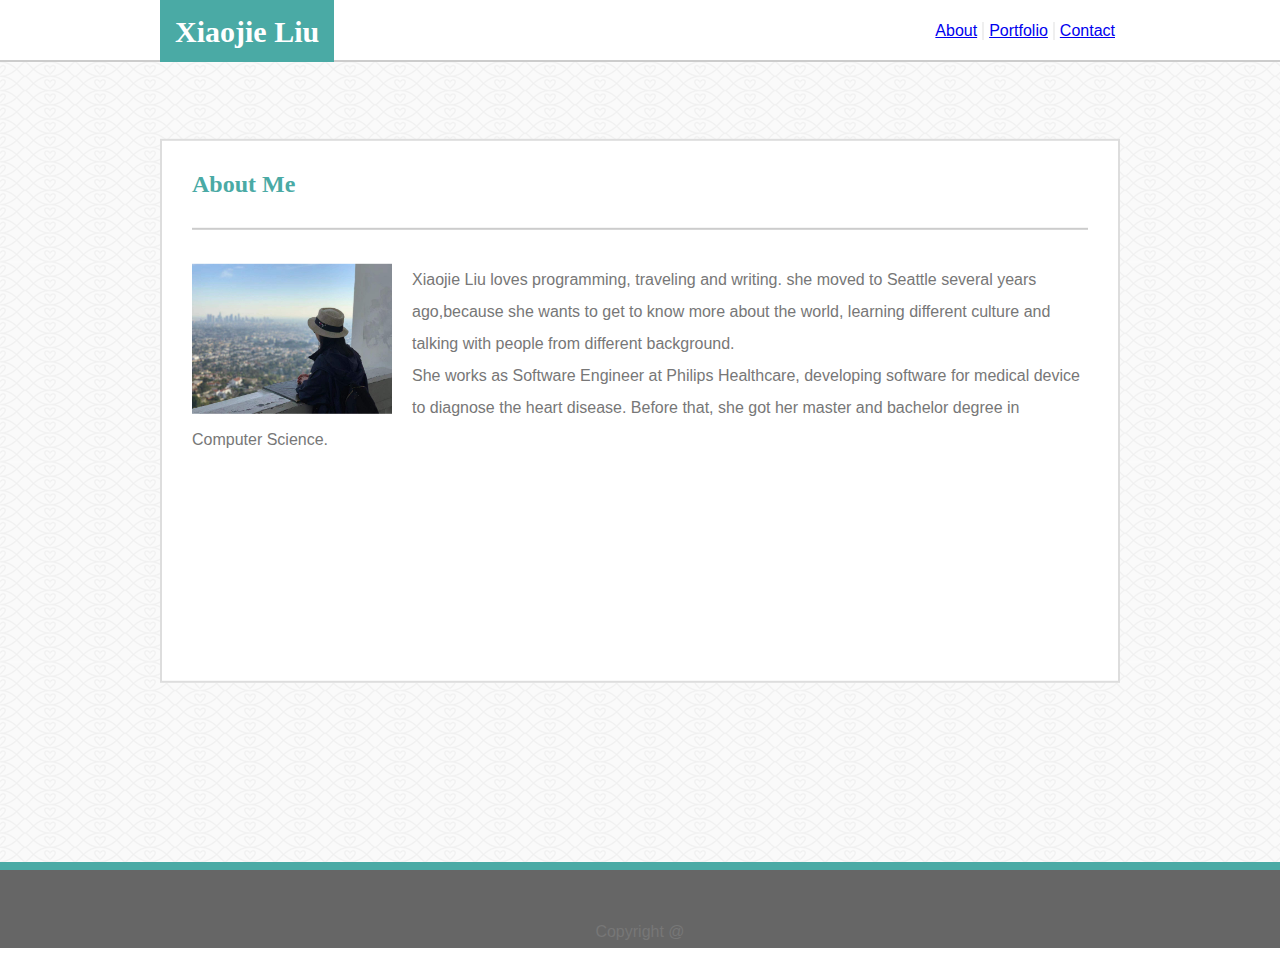
==== index.html @ 9dc6754b "initialize the project and add media query for 960px" ====
<!DOCTYPE html>
<html lang="en-US">
    <head>
        <meta charset="UTF-8">
        <title>My Portfolio</title>
        <link rel="stylesheet" type="text/css" href="assets/css/style.css">
 </head>
    <body>
        <header>
            <div class="head-content clearfix">
                <h1 id="nav-brand">Xiaojie Liu</h1>
                <ul id="nav-menu">
                    <li><a href="index.html">About</a></li>
                    <li id="menu-portfolio"><a href="protfolio.html">Portfolio</a></li>
                    <li><a href="contact.html">Contact</a></li>
                </ul>
            </div>
        </header>
        <div class = "mainsection">
            <section class="content">
                <h2>About Me</h2>
                <br>
                <p>
                    <img src="assets/images/portrait.jpeg" alt="my portfolio image">
                    Xiaojie Liu loves programming, traveling and writing. she moved to Seattle several years ago,because she wants to get to know more about the world, learning different culture and talking with people from different background. <br>
                    She works as Software Engineer at Philips Healthcare, developing software for medical device to diagnose the heart disease. Before that, she got her master and bachelor degree in Computer Science.
                </p>
            </section>
        </div>
        <footer>
            <p>Copyright @</p>
        </footer>
    </body>
</html>
---- assets/css/style.css ----
body{
    font-family: Arial, Helvetica, sans-serif;
    color:#777777;
    margin:0;
}

header{
    height: 10%;
    background-color: #ffffff; 
    border-bottom:2px solid #cccccc;
    margin:0;
}

h1{
    background-color:#4aaaa5;
    font-size: 30px;
    color: #ffffff;
    margin:auto;
    float: left;
    padding:15px;
    text-align: center;
    font-family: Georgia, 'Times New Roman', Times, serif;
}

.head-content{
    width: 960px;
    margin:auto;
    height:60px;
}

ul{
    float: right;
    font-size: 16px;
    list-style-type: none;
    margin:0;
    padding:22px 0px 22px 0px;
}

li{
    float: left;
    text-align: center;
    padding-left:5px;
    padding-right:5px;
}

.clearfix::after{
    content:" ";
    display:block;
    clear:both;
  }

.mainsection{
    height:800px;
    width: 100%;
    background-image: url(../images/background.png);
    position: relative;
}
.content{
    background-color: #ffffff;
    width: 896px;
    height:480px;
    margin:0;
    border:2px solid #dddddd;
    z-index: 2;
    padding:30px;
    position: absolute;
    top:30%;
    left:50%;
    transform: translate(-50%, -30%);
}

#content-portfolio{
    height: 650px;
}
h2{
    border-bottom:2px solid #cccccc;
    color:#4aaaa5;
    margin:0;
    padding-bottom:30px;
    font-family: Georgia, 'Times New Roman', Times, serif;
}

img{
    width: 200px;
    height:150px;
    float: left;
    margin-right: 20px;
}
.section-label{
    background-color: #4aaaa5;
    width: 200px;
    height:35px;
    color:#ffffff;
    z-index: 1;
    position: absolute; 
    text-align: center;
    font-family: Georgia, 'Times New Roman', Times, serif;
    font-size: 18px;
    margin-top: 110px;
}
.image-portfolio{
    position: absolute;
    z-index: 1;
}

.left{
    left:0;
}
.right{
    left:230px;
}
.image-grid{
    position: relative;
    width:100%;
    height:33%;
}
#menu-portfolio{
    border-left:2px solid #efefef;
    border-right:2px solid #efefef;
}
p{
    line-height: 2.0;
}
input{
    width:100%;
    height:25px;
    font-size: 16px;
    padding:4px;
    border: 1px solid #cccccc;
    margin-bottom: 25px;
}
textarea{
    width:100%;
    height:200px;
    font-size: 16px;
    margin-bottom:10px;
    padding:4px;
    border: 1px solid #cccccc;
}
button{
    width: 80px;
    height: 25px;
    background-color: #4aaaa5;
    font-size: 14px;
    color: #ffffff;
}
footer{
    height: 10%;
    background-color: #666666;
    text-align: center;
    padding-top: 30px;
    border-top: 8px solid #4aaaa5;
}


@media screen and (max-width: 960px){
    .head-content{
        width: 95%;
    }

    .content{
        width: 88.7%;
    }
}

@media screen and (max-width:768px){
    
}

@media screen and (max-width:640px){
    #nav-brand{
        width: 100%;
    }
}
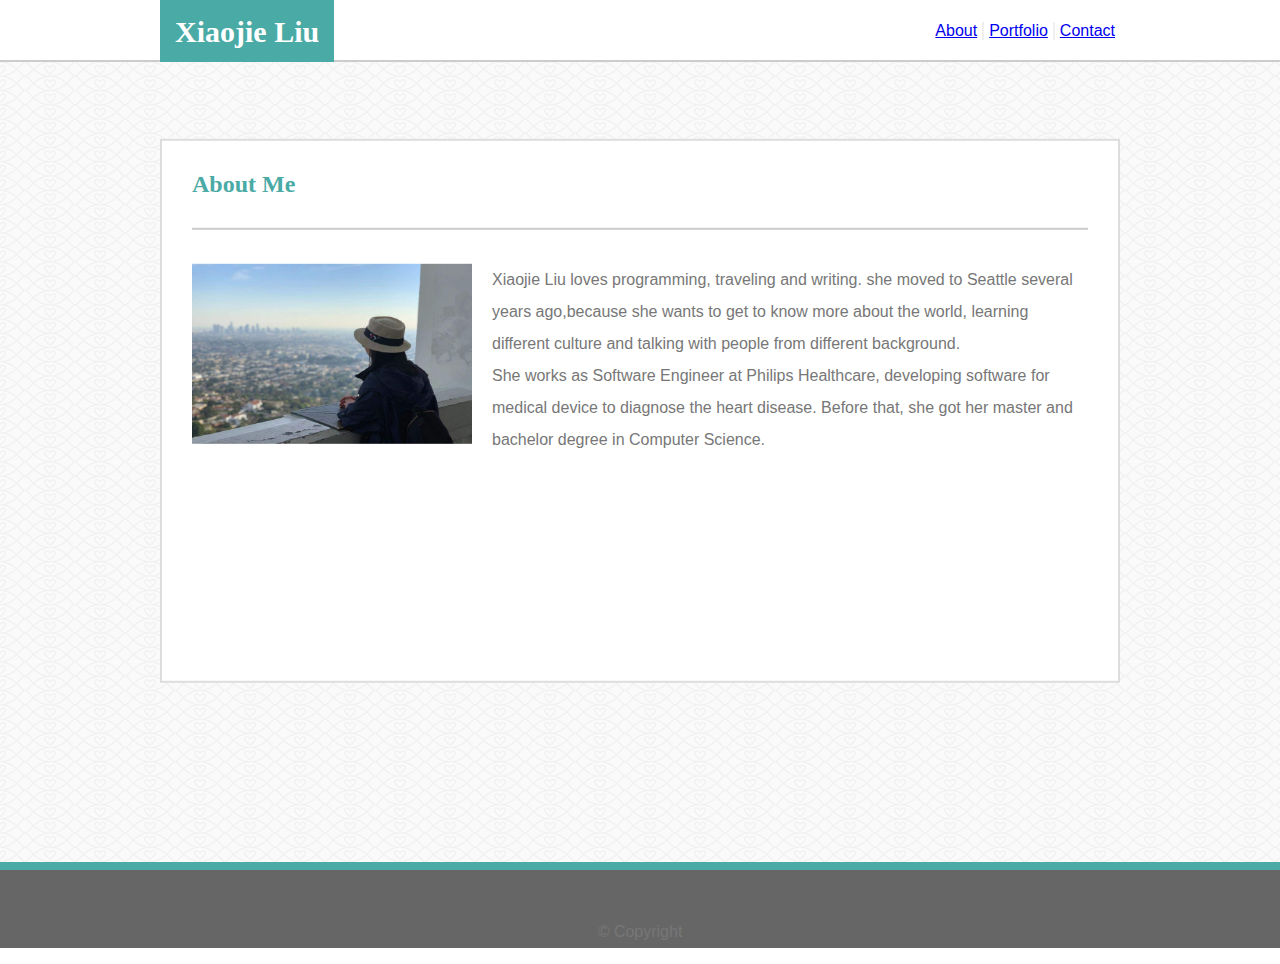
==== commit d038ca68: "add media query for 640px screen and modify the copyright symbol." ====
--- a/index.html
+++ b/index.html
@@ -8,8 +8,8 @@
     <body>
         <header>
             <div class="head-content clearfix">
-                <h1 id="nav-brand">Xiaojie Liu</h1>
-                <ul id="nav-menu">
+                <h1 class="nav-brand">Xiaojie Liu</h1>
+                <ul class="nav-menu">
                     <li><a href="index.html">About</a></li>
                     <li id="menu-portfolio"><a href="protfolio.html">Portfolio</a></li>
                     <li><a href="contact.html">Contact</a></li>
@@ -21,14 +21,14 @@
                 <h2>About Me</h2>
                 <br>
                 <p>
-                    <img src="assets/images/portrait.jpeg" alt="my portfolio image">
+                    <img id="img-portrait" src="assets/images/portrait.jpeg" alt="my portrait">
                     Xiaojie Liu loves programming, traveling and writing. she moved to Seattle several years ago,because she wants to get to know more about the world, learning different culture and talking with people from different background. <br>
                     She works as Software Engineer at Philips Healthcare, developing software for medical device to diagnose the heart disease. Before that, she got her master and bachelor degree in Computer Science.
                 </p>
             </section>
         </div>
         <footer>
-            <p>Copyright @</p>
+            <p>© Copyright</p>
         </footer>
     </body>
 </html>--- a/assets/css/style.css
+++ b/assets/css/style.css
@@ -11,7 +11,7 @@
     margin:0;
 }
 
-h1{
+.nav-brand{
     background-color:#4aaaa5;
     font-size: 30px;
     color: #ffffff;
@@ -28,12 +28,12 @@
     height:60px;
 }
 
-ul{
-    float: right;
+.nav-menu{
     font-size: 16px;
     list-style-type: none;
     margin:0;
     padding:22px 0px 22px 0px;
+    float: right;
 }
 
 li{
@@ -42,12 +42,6 @@
     padding-left:5px;
     padding-right:5px;
 }
-
-.clearfix::after{
-    content:" ";
-    display:block;
-    clear:both;
-  }
 
 .mainsection{
     height:800px;
@@ -68,6 +62,11 @@
     left:50%;
     transform: translate(-50%, -30%);
 }
+.clearfix::after{
+    content:" ";
+    display:block;
+    clear:both;
+  }
 
 #content-portfolio{
     height: 650px;
@@ -81,17 +80,17 @@
 }
 
 img{
-    width: 200px;
-    height:150px;
+    width: 280px;
+    height:180px;
     float: left;
     margin-right: 20px;
 }
 .section-label{
     background-color: #4aaaa5;
-    width: 200px;
+    width: 280px;
     height:35px;
     color:#ffffff;
-    z-index: 1;
+    z-index: 2;
     position: absolute; 
     text-align: center;
     font-family: Georgia, 'Times New Roman', Times, serif;
@@ -107,12 +106,12 @@
     left:0;
 }
 .right{
-    left:230px;
+    left: 300px;
 }
 .image-grid{
     position: relative;
     width:100%;
-    height:33%;
+    height:30%;
 }
 #menu-portfolio{
     border-left:2px solid #efefef;
@@ -153,7 +152,7 @@
 }
 
 
-@media screen and (max-width: 960px){
+@media screen and (max-width: 980px){
     .head-content{
         width: 95%;
     }
@@ -161,21 +160,91 @@
     .content{
         width: 88.7%;
     }
-}
-
-@media screen and (max-width:768px){
-    
-}
-
-@media screen and (max-width:640px){
-    #nav-brand{
+
+}
+
+@media screen and (max-width: 768px){
+    .image-portfolio{
+        width: 45%;
+        height: 95%;
+    }
+
+    .right{
+        left:auto;
+        right:0;
+    }
+
+    .section-label{
+        width: 45%;
+        margin-right: 20px;
+    }
+}
+
+@media screen and (max-width: 640px){
+    .nav-brand{
         width: 100%;
-    }
-}
-
-
-
-
-
-
-
+        padding: 15px 0;
+        float: none;
+    }
+
+    .head-content{
+        height: 120px;
+    }
+
+    .nav-menu{
+        float: none;
+        
+    }
+    .content{
+        position: absolute;
+        top:20%;
+        left:50%;
+        transform: translate(-50%, -20%);
+    }
+    #content-portfolio{
+        height: auto;
+    }
+    #section-portfolio{
+        height: 2000px;
+    }
+    .image-grid{
+        height:auto;
+        position: relative;
+    }
+    .image-portfolio{
+        width: 85%;
+        height: 30%;
+        position: relative;
+        margin-bottom: 20px;
+    }
+    .section-label{
+        width: 85%;
+    }
+
+    #label-1{
+        margin-top: 45%;
+    }
+    #label-2{
+        margin-top: 115%;
+    }
+    #label-3{
+        margin-top: 185%;
+    }
+    #label-4{
+        margin-top: 245%;
+    }
+    #label-5{
+        margin-top: 315%;
+    }
+    .right{
+        right:auto;
+        left:0;
+    }
+}
+
+
+
+
+
+
+
